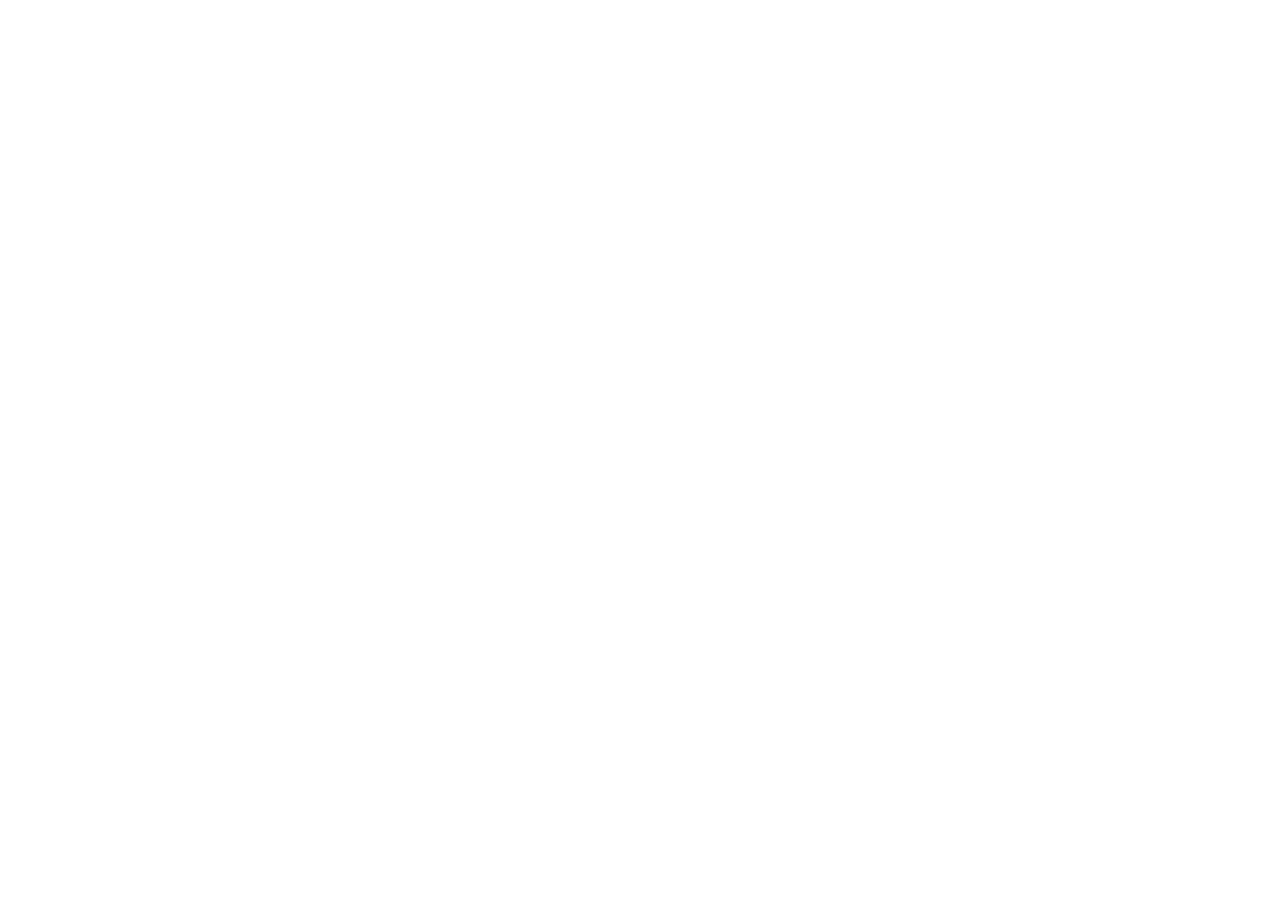
==== 1.html @ 73afdc41 "Add files via upload" ====
<!DOCTYPE html>
<html lang="en">
<head>
    <meta charset="UTF-8">
    <meta http-equiv="X-UA-Compatible" content="IE=edge">
    <meta name="viewport" content="width=device-width, initial-scale=1.0">
    <title>Document</title>
</head>
<body>
    
</body>
</html>
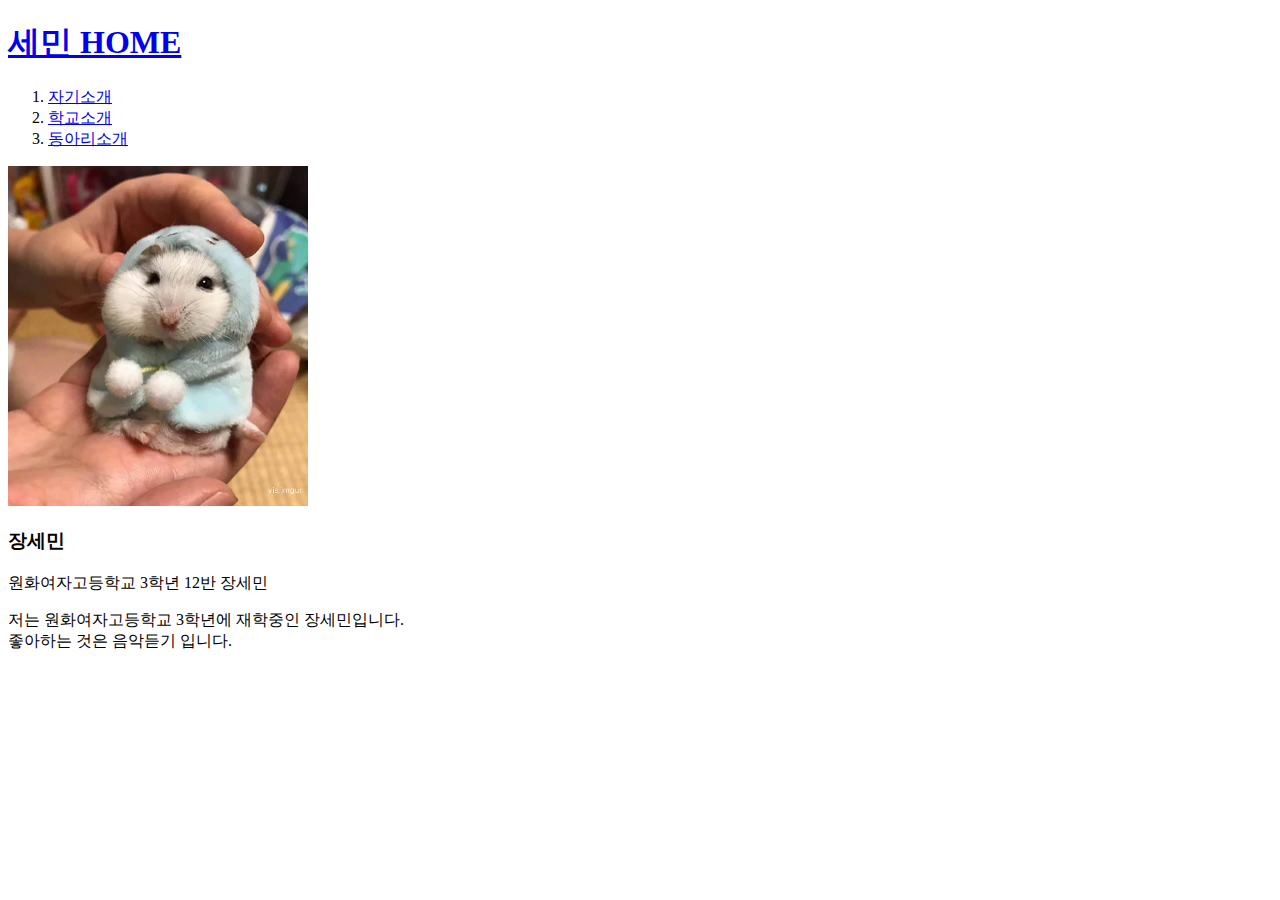
==== commit d8856ed5: "Add files via upload" ====
--- a/1.html
+++ b/1.html
@@ -7,6 +7,16 @@
     <title>Document</title>
 </head>
 <body>
-    
+    <h1><a href="index.html">세민 HOME</a></h1>
+    <ol>
+        <li><a href="1.html">자기소개</a></li>
+        <li ><a href="2.html">학교소개</a></li>
+        <li ><a href="3.html">동아리소개</a></li>
+      </ol>
+      
+    <img src="image.jpg" style="width:300px">
+    <h3>장세민</h3>
+    <p>원화여자고등학교 3학년 12반 장세민</p>
+    <p>저는 원화여자고등학교 3학년에 재학중인 장세민입니다.<br>좋아하는 것은 음악듣기 입니다.</p>
 </body>
 </html>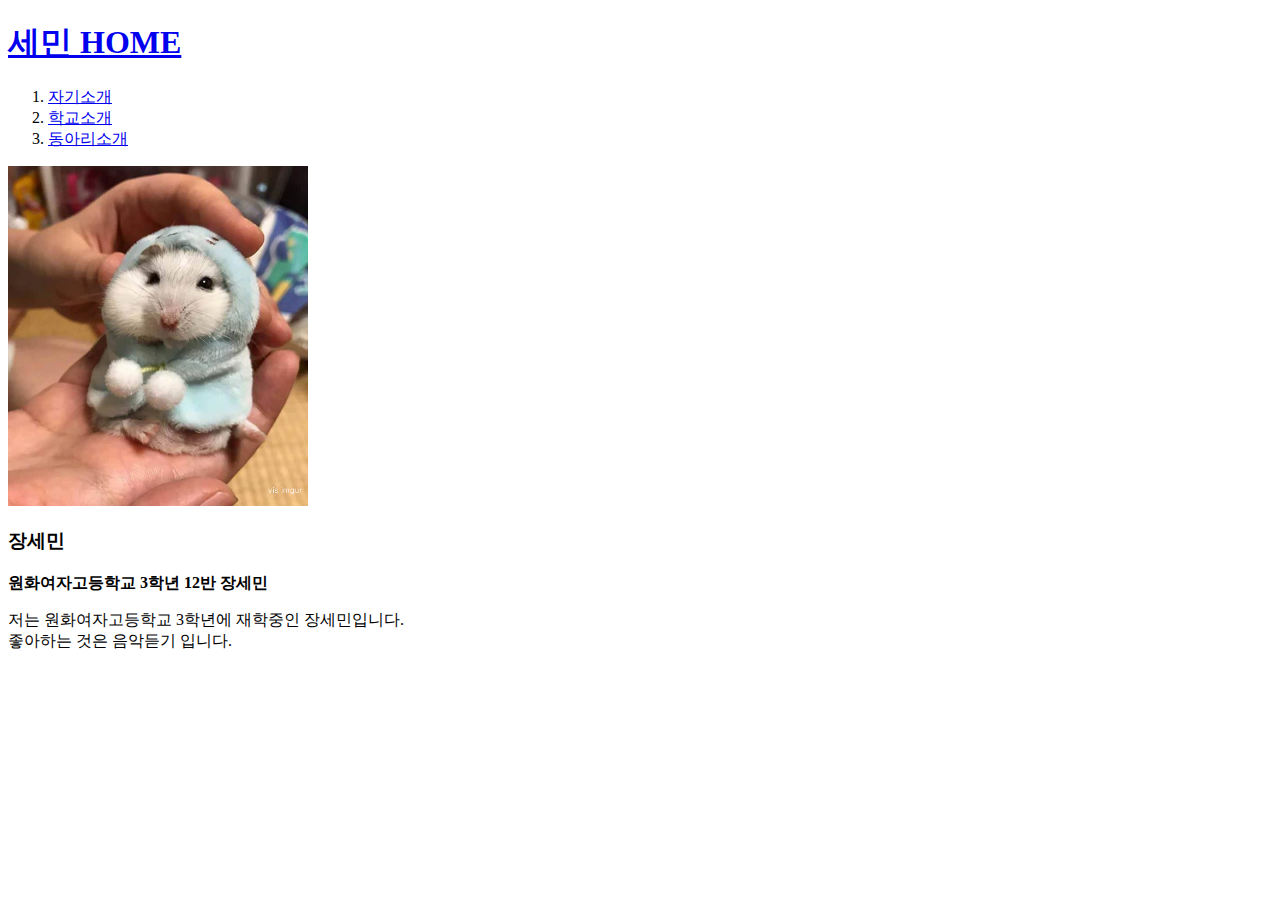
==== commit a776a1b9: "Add files via upload" ====
--- a/1.html
+++ b/1.html
@@ -13,10 +13,10 @@
         <li ><a href="2.html">학교소개</a></li>
         <li ><a href="3.html">동아리소개</a></li>
       </ol>
-      
+
     <img src="image.jpg" style="width:300px">
     <h3>장세민</h3>
-    <p>원화여자고등학교 3학년 12반 장세민</p>
+    <p style="font-weight: 600;">원화여자고등학교 3학년 12반 장세민</p>
     <p>저는 원화여자고등학교 3학년에 재학중인 장세민입니다.<br>좋아하는 것은 음악듣기 입니다.</p>
 </body>
 </html>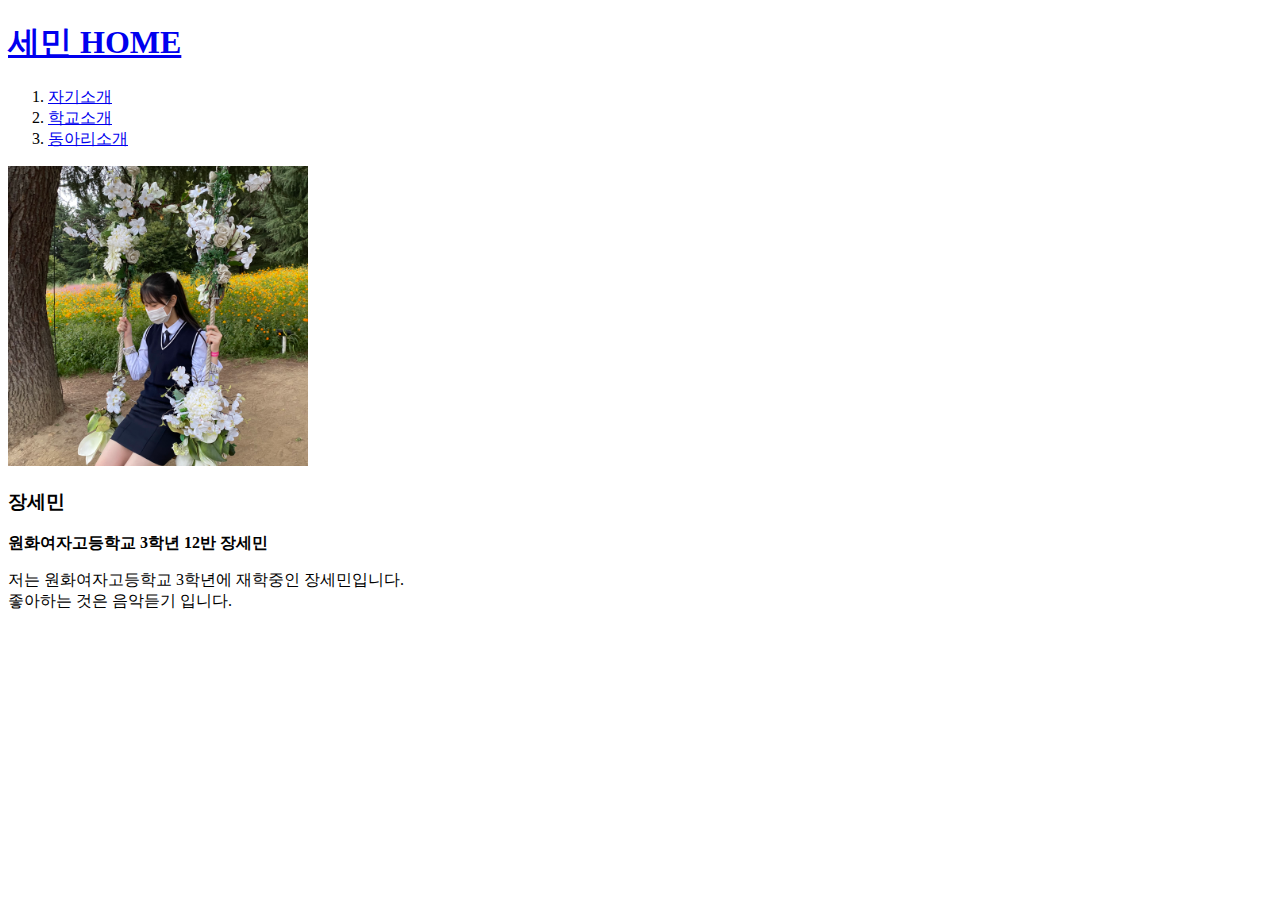
==== commit edb4248c: "Add files via upload" ====
--- a/1.html
+++ b/1.html
@@ -14,7 +14,7 @@
         <li ><a href="3.html">동아리소개</a></li>
       </ol>
 
-    <img src="image.jpg" style="width:300px">
+    <img src="내 사진.jpg" style="width:300px">
     <h3>장세민</h3>
     <p style="font-weight: 600;">원화여자고등학교 3학년 12반 장세민</p>
     <p>저는 원화여자고등학교 3학년에 재학중인 장세민입니다.<br>좋아하는 것은 음악듣기 입니다.</p>
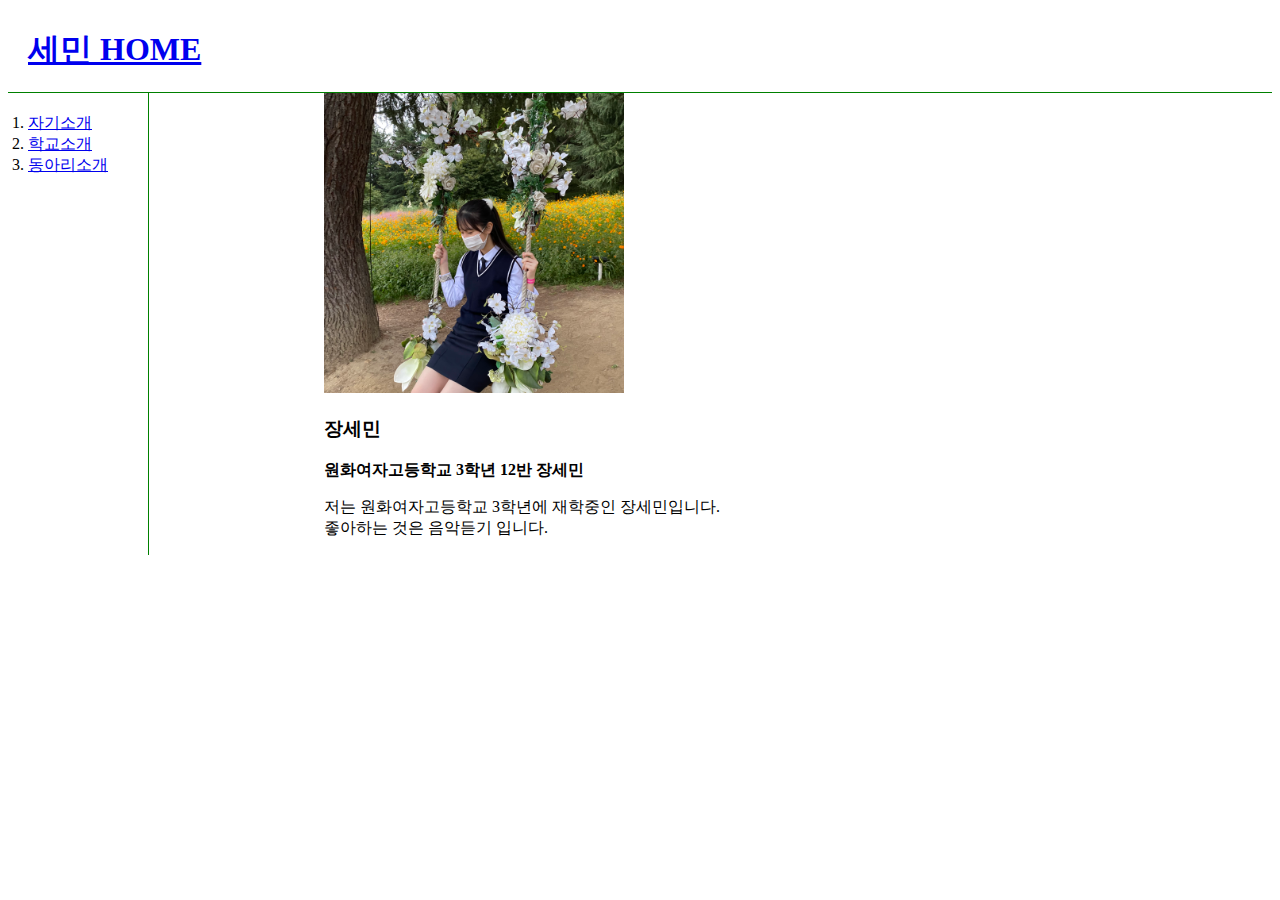
==== commit 39584334: "Add files via upload" ====
--- a/1.html
+++ b/1.html
@@ -5,18 +5,28 @@
     <meta http-equiv="X-UA-Compatible" content="IE=edge">
     <meta name="viewport" content="width=device-width, initial-scale=1.0">
     <title>Document</title>
+    <style>
+        #grid{
+            display: grid;
+            grid-template-columns: 1fr 3fr;
+        }
+    </style>
 </head>
 <body>
-    <h1><a href="index.html">세민 HOME</a></h1>
-    <ol>
-        <li><a href="1.html">자기소개</a></li>
-        <li ><a href="2.html">학교소개</a></li>
-        <li ><a href="3.html">동아리소개</a></li>
-      </ol>
+    <h1 style="border-bottom: 1px solid green; padding:10px; margin: 0px;padding: 20px"><a href="index.html">세민 HOME</a></h1>
+    <div id="grid">
+        <ol style="border-right:1px solid green; width: 100px; margin: 0px; padding: 20px;">
+            <li><a href="1.html">자기소개</a></li>
+            <li><a href="2.html">학교소개</a></li>
+            <li><a href="3.html">동아리소개</a></li>
+        </ol>
+        <div> 
+            <img src="내 사진.jpg" style="width:300px">
+            <h3>장세민</h3>
+            <p style="font-weight: 600;">원화여자고등학교 3학년 12반 장세민</p>
+            <p>저는 원화여자고등학교 3학년에 재학중인 장세민입니다.<br>좋아하는 것은 음악듣기 입니다.</p>
+        </div>
+    </div>
 
-    <img src="내 사진.jpg" style="width:300px">
-    <h3>장세민</h3>
-    <p style="font-weight: 600;">원화여자고등학교 3학년 12반 장세민</p>
-    <p>저는 원화여자고등학교 3학년에 재학중인 장세민입니다.<br>좋아하는 것은 음악듣기 입니다.</p>
 </body>
 </html>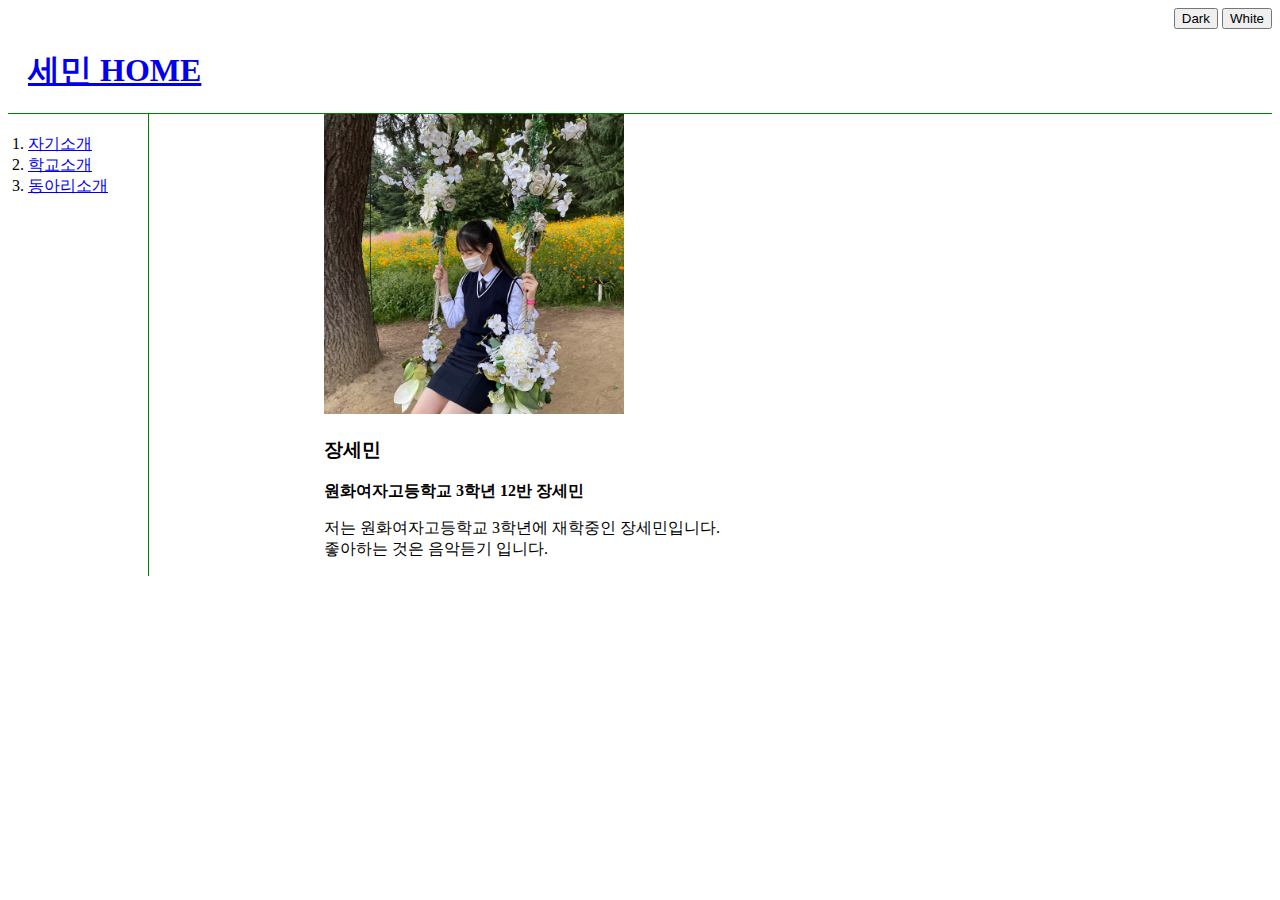
==== commit 4eb758c0: "Add files via upload" ====
--- a/1.html
+++ b/1.html
@@ -5,17 +5,22 @@
     <meta http-equiv="X-UA-Compatible" content="IE=edge">
     <meta name="viewport" content="width=device-width, initial-scale=1.0">
     <title>Document</title>
-    <style>
-        #grid{
-            display: grid;
-            grid-template-columns: 1fr 3fr;
-        }
-    </style>
+    <link href="css/main.css" rel="stylesheet">
 </head>
 <body>
-    <h1 style="border-bottom: 1px solid green; padding:10px; margin: 0px;padding: 20px"><a href="index.html">세민 HOME</a></h1>
+    <div style="text-align: right;">
+        <input type="button" value="Dark" onclick="
+        document.querySelector('body').style.backgroundColor = '#222222';
+        document.querySelector('body').style.color = '#eeeeee' ;
+    "/>
+    <input type="button" value="White" onclick="
+        document.querySelector('body').style.backgroundColor = '#eeeeee';
+        document.querySelector('body').style.color = '#222222' ;
+    "/>
+    </div>
+    <h1><a href="index.html">세민 HOME</a></h1>
     <div id="grid">
-        <ol style="border-right:1px solid green; width: 100px; margin: 0px; padding: 20px;">
+        <ol>
             <li><a href="1.html">자기소개</a></li>
             <li><a href="2.html">학교소개</a></li>
             <li><a href="3.html">동아리소개</a></li>
--- a/css/main.css
+++ b/css/main.css
@@ -0,0 +1,31 @@
+#grid{
+            display: grid;
+            grid-template-columns: 1fr 3fr;
+        }
+        ol{
+            border-right:1px solid green; 
+            width: 100px; 
+            margin: 0px; 
+            padding: 20px;
+        }
+        /* body{
+            background-color: rgb(49, 49, 49);
+            color: rgb(218, 218, 218);
+        } */
+        h1{
+            border-bottom: 1px solid green;
+             padding:10px; 
+             margin: 0px;
+             padding: 20px
+        }
+        @media(max-width: 600px){
+            #grid{
+                display: block;
+            }
+            ol{
+                border-right: none;
+            }
+            h1{
+                border-right: none;
+            }
+        }
